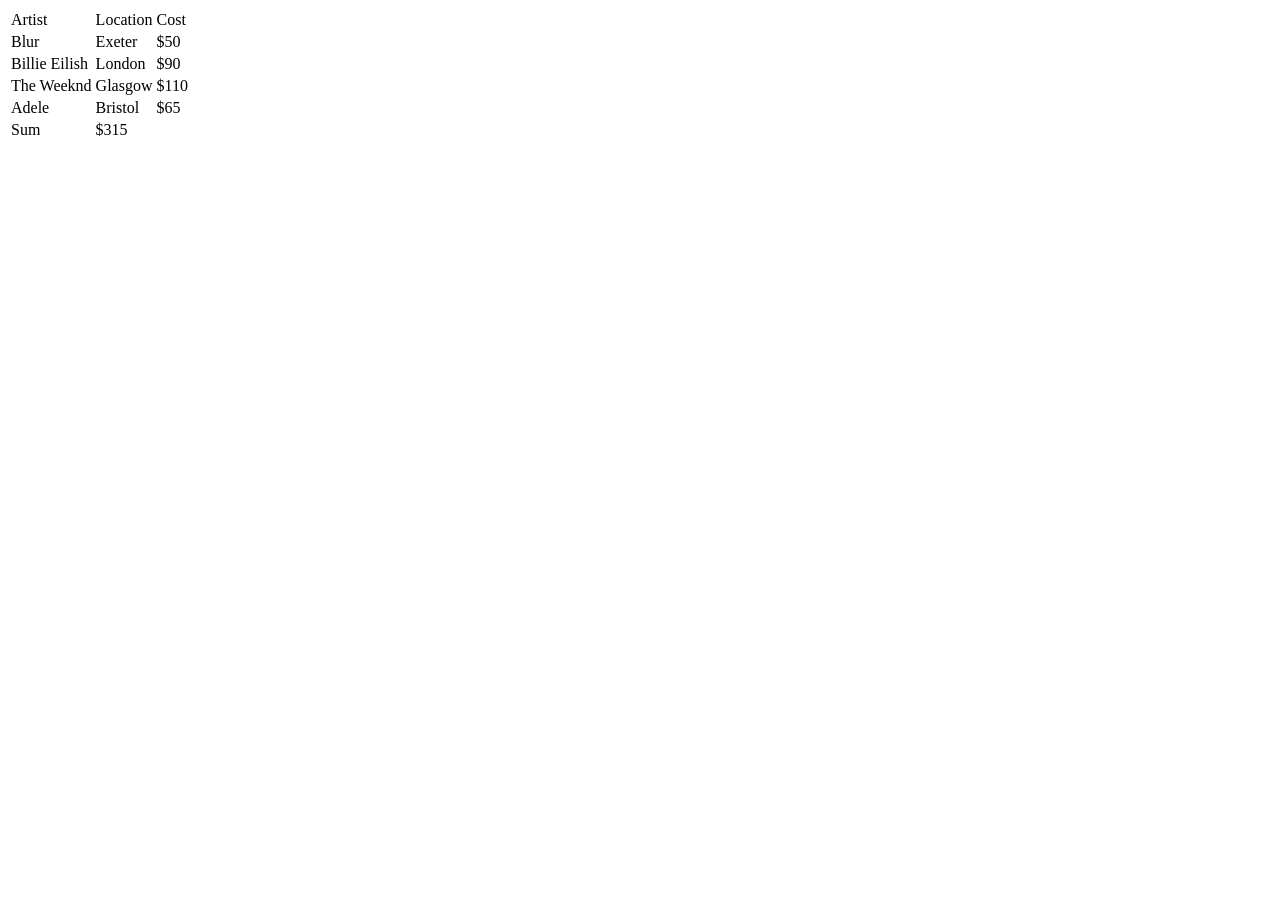
==== concert-table/index.html @ 53870807 "added data for concert-table" ====
<!DOCTYPE html>
<html lang="en">
<head>
    <meta charset="UTF-8">
    <meta name="viewport" content="width=device-width, initial-scale=1.0">
    <title>Document</title>
</head>
<body>
    <table>
        <tr>
            <td>Artist</td>
            <td>Location</td>
            <td>Cost</td>
        </tr>
        <tr>
            <td>Blur</td>
            <td>Exeter</td>
            <td>$50</td>
        </tr>
        <tr>
            <td>Billie Eilish</td>
            <td>London</td>
            <td>$90</td>
        </tr>
        <tr>
            <td>The Weeknd</td>
            <td>Glasgow</td>
            <td>$110</td>
        </tr>
        <tr>
            <td>Adele</td>
            <td>Bristol</td>
            <td>$65</td>
        </tr>
        <tr>
            <td>Sum</td>
            <td>$315</td>
        </tr>
    </table>
</body>
</html>
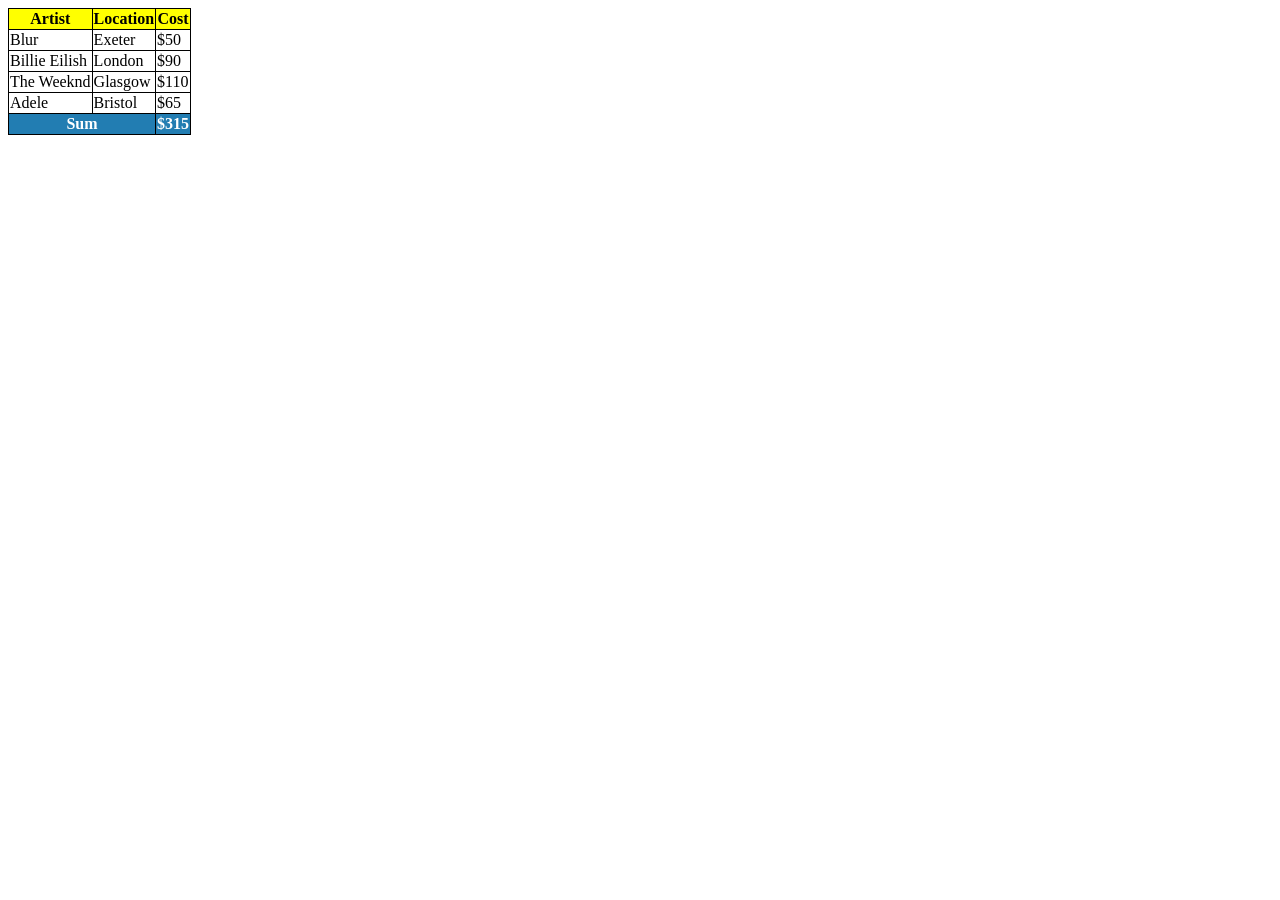
==== commit 1d8575b0: "added simple styling to concert table + completed html" ====
--- a/concert-table/index.html
+++ b/concert-table/index.html
@@ -4,38 +4,45 @@
     <meta charset="UTF-8">
     <meta name="viewport" content="width=device-width, initial-scale=1.0">
     <title>Document</title>
+    <link rel="stylesheet" href="styles.css">
 </head>
 <body>
     <table>
-        <tr>
-            <td>Artist</td>
-            <td>Location</td>
-            <td>Cost</td>
-        </tr>
-        <tr>
-            <td>Blur</td>
-            <td>Exeter</td>
-            <td>$50</td>
-        </tr>
-        <tr>
-            <td>Billie Eilish</td>
-            <td>London</td>
-            <td>$90</td>
-        </tr>
-        <tr>
-            <td>The Weeknd</td>
-            <td>Glasgow</td>
-            <td>$110</td>
-        </tr>
-        <tr>
-            <td>Adele</td>
-            <td>Bristol</td>
-            <td>$65</td>
-        </tr>
-        <tr>
-            <td>Sum</td>
-            <td>$315</td>
-        </tr>
+        <thead>
+            <tr>
+                <th>Artist</th>
+                <th>Location</th>
+                <th>Cost</th>
+            </tr>
+        </thead>
+        <tbody>
+            <tr>
+                <td>Blur</td>
+                <td>Exeter</td>
+                <td>$50</td>
+            </tr>
+            <tr>
+                <td>Billie Eilish</td>
+                <td>London</td>
+                <td>$90</td>
+            </tr>
+            <tr>
+                <td>The Weeknd</td>
+                <td>Glasgow</td>
+                <td>$110</td>
+            </tr>
+            <tr>
+                <td>Adele</td>
+                <td>Bristol</td>
+                <td>$65</td>
+            </tr>
+        </tbody>
+        <tfoot>
+            <tr>
+                <td colspan="2">Sum</td>
+                <td>$315</td>
+            </tr>
+        </tfoot>
     </table>
 </body>
 </html>
--- a/concert-table/styles.css
+++ b/concert-table/styles.css
@@ -0,0 +1,20 @@
+table {
+    border-collapse: collapse;
+    border-radius: 5px;
+    border: 1px solid black;
+}
+
+thead {
+    background-color: yellow;
+}
+
+th, td {
+    border: 1px solid black;
+}
+
+tfoot {
+    background-color: rgb(34, 125, 178);
+    color: white;
+    font-weight: 600;
+    text-align: center;
+}
